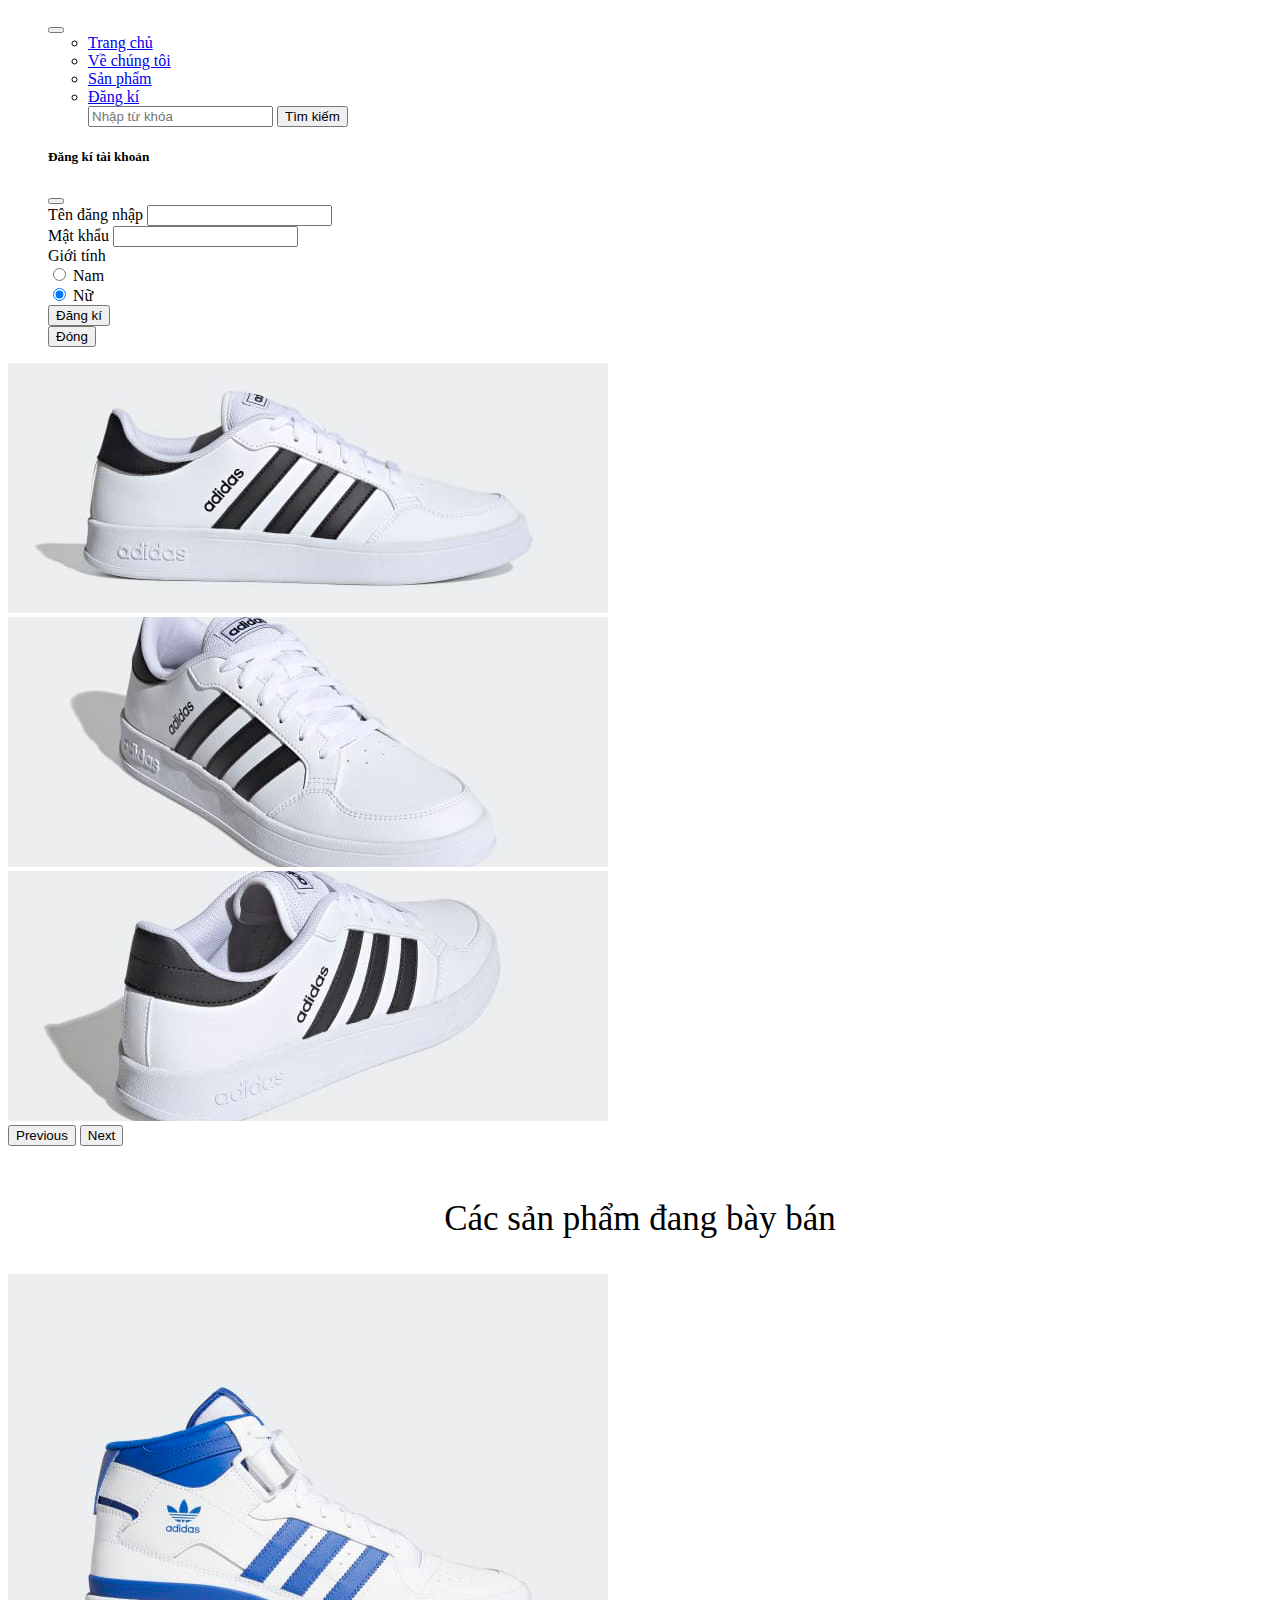
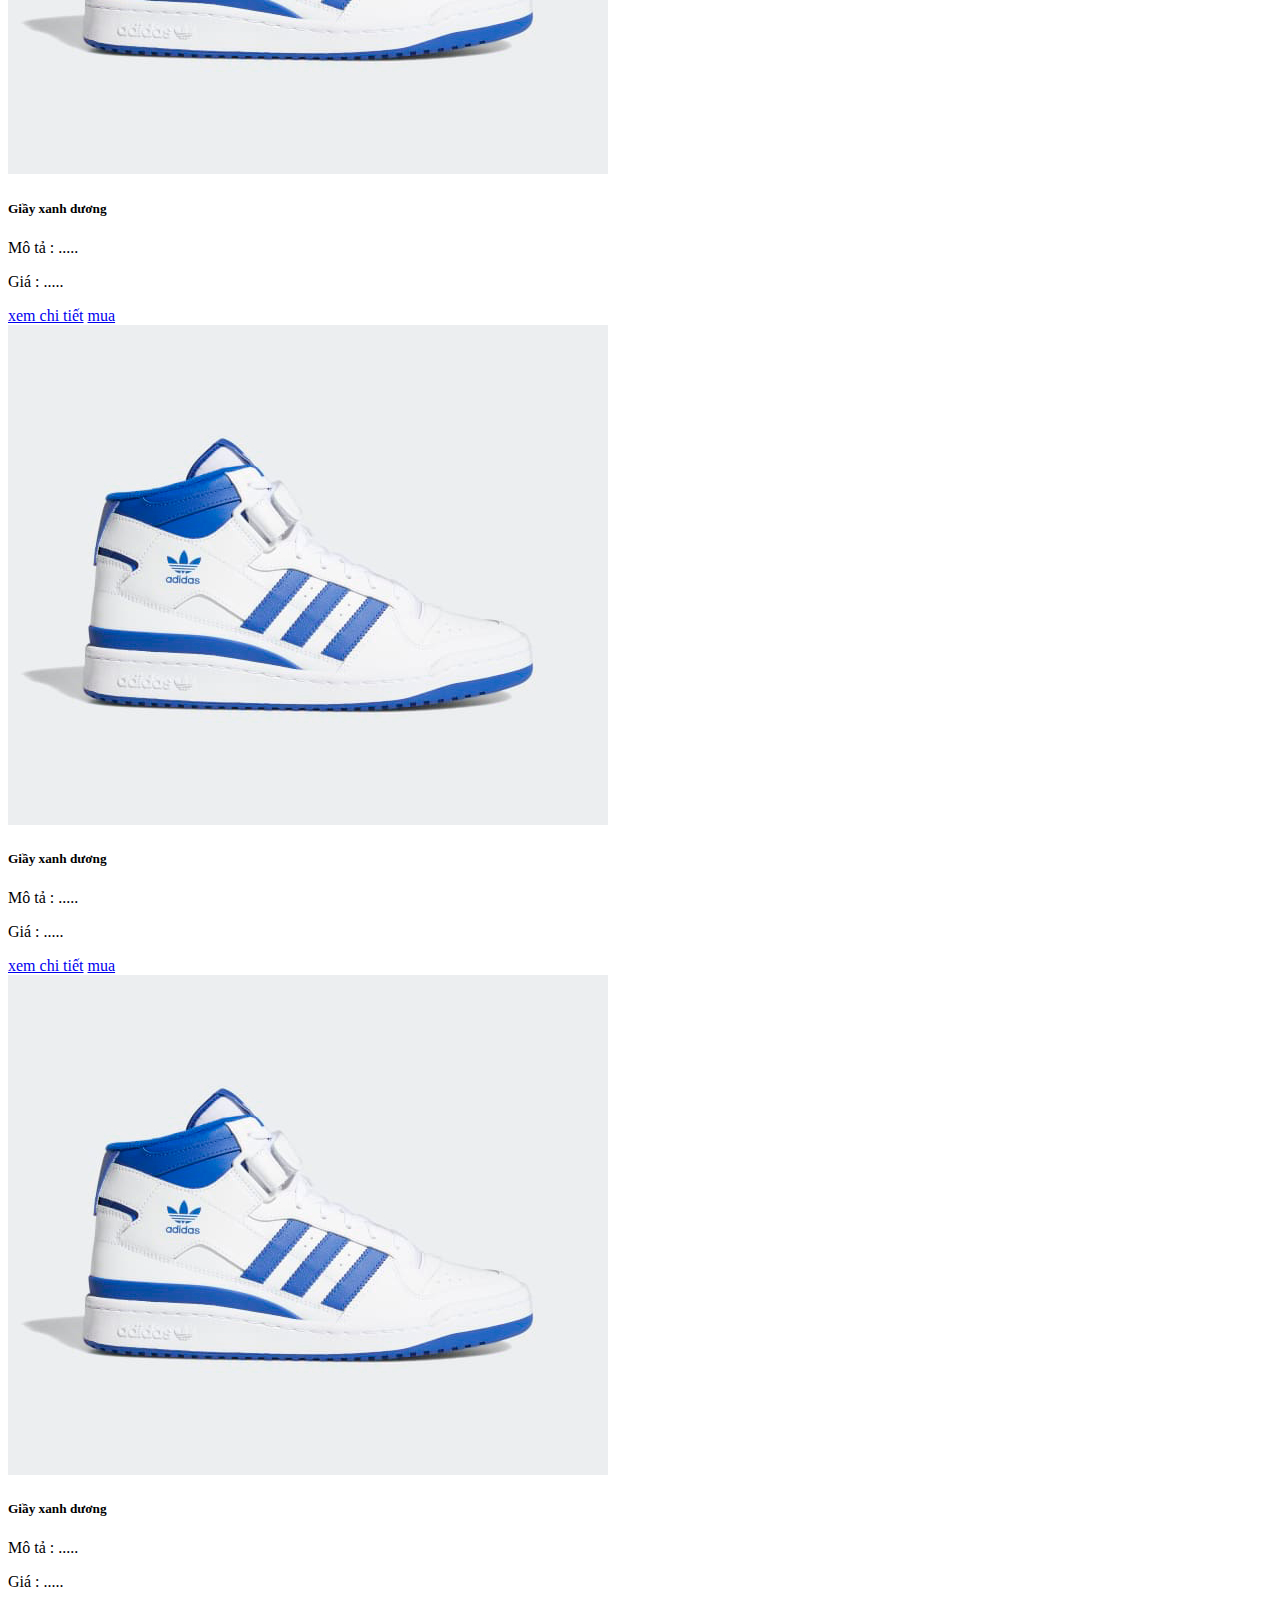
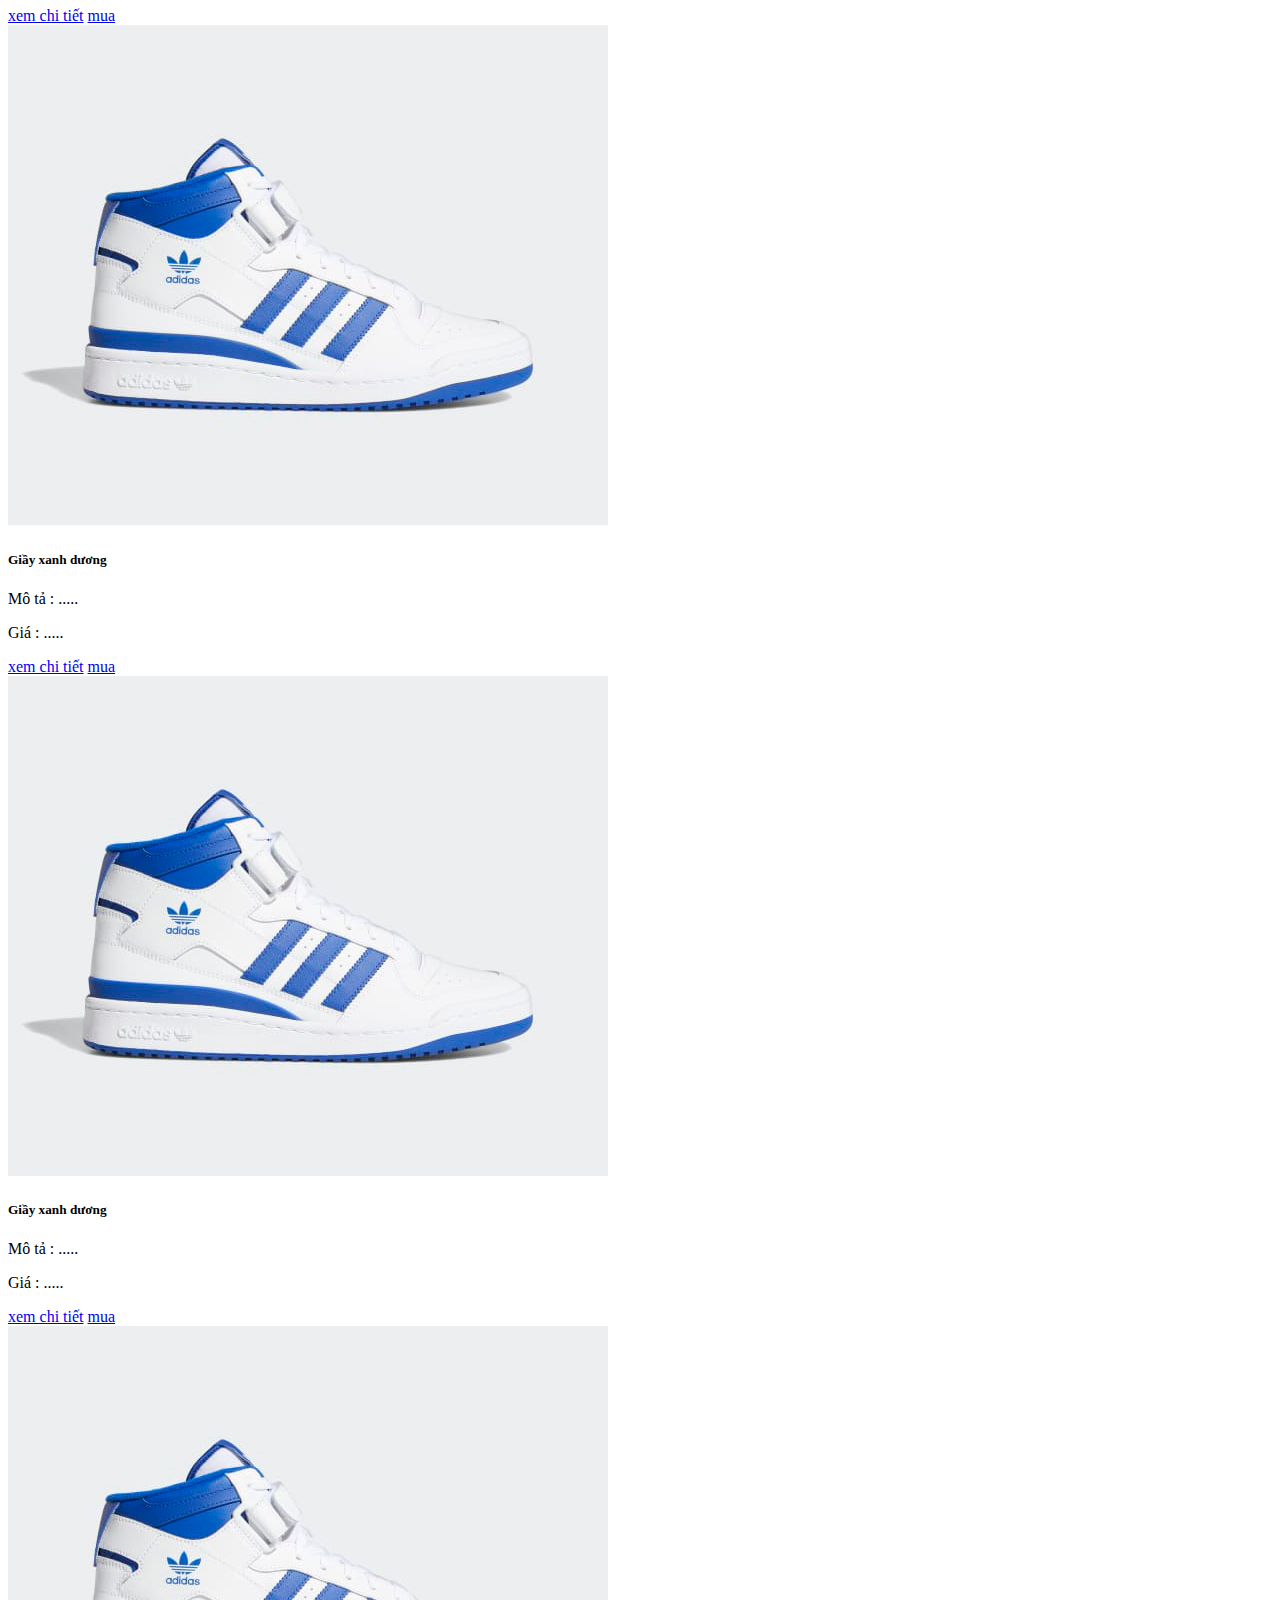
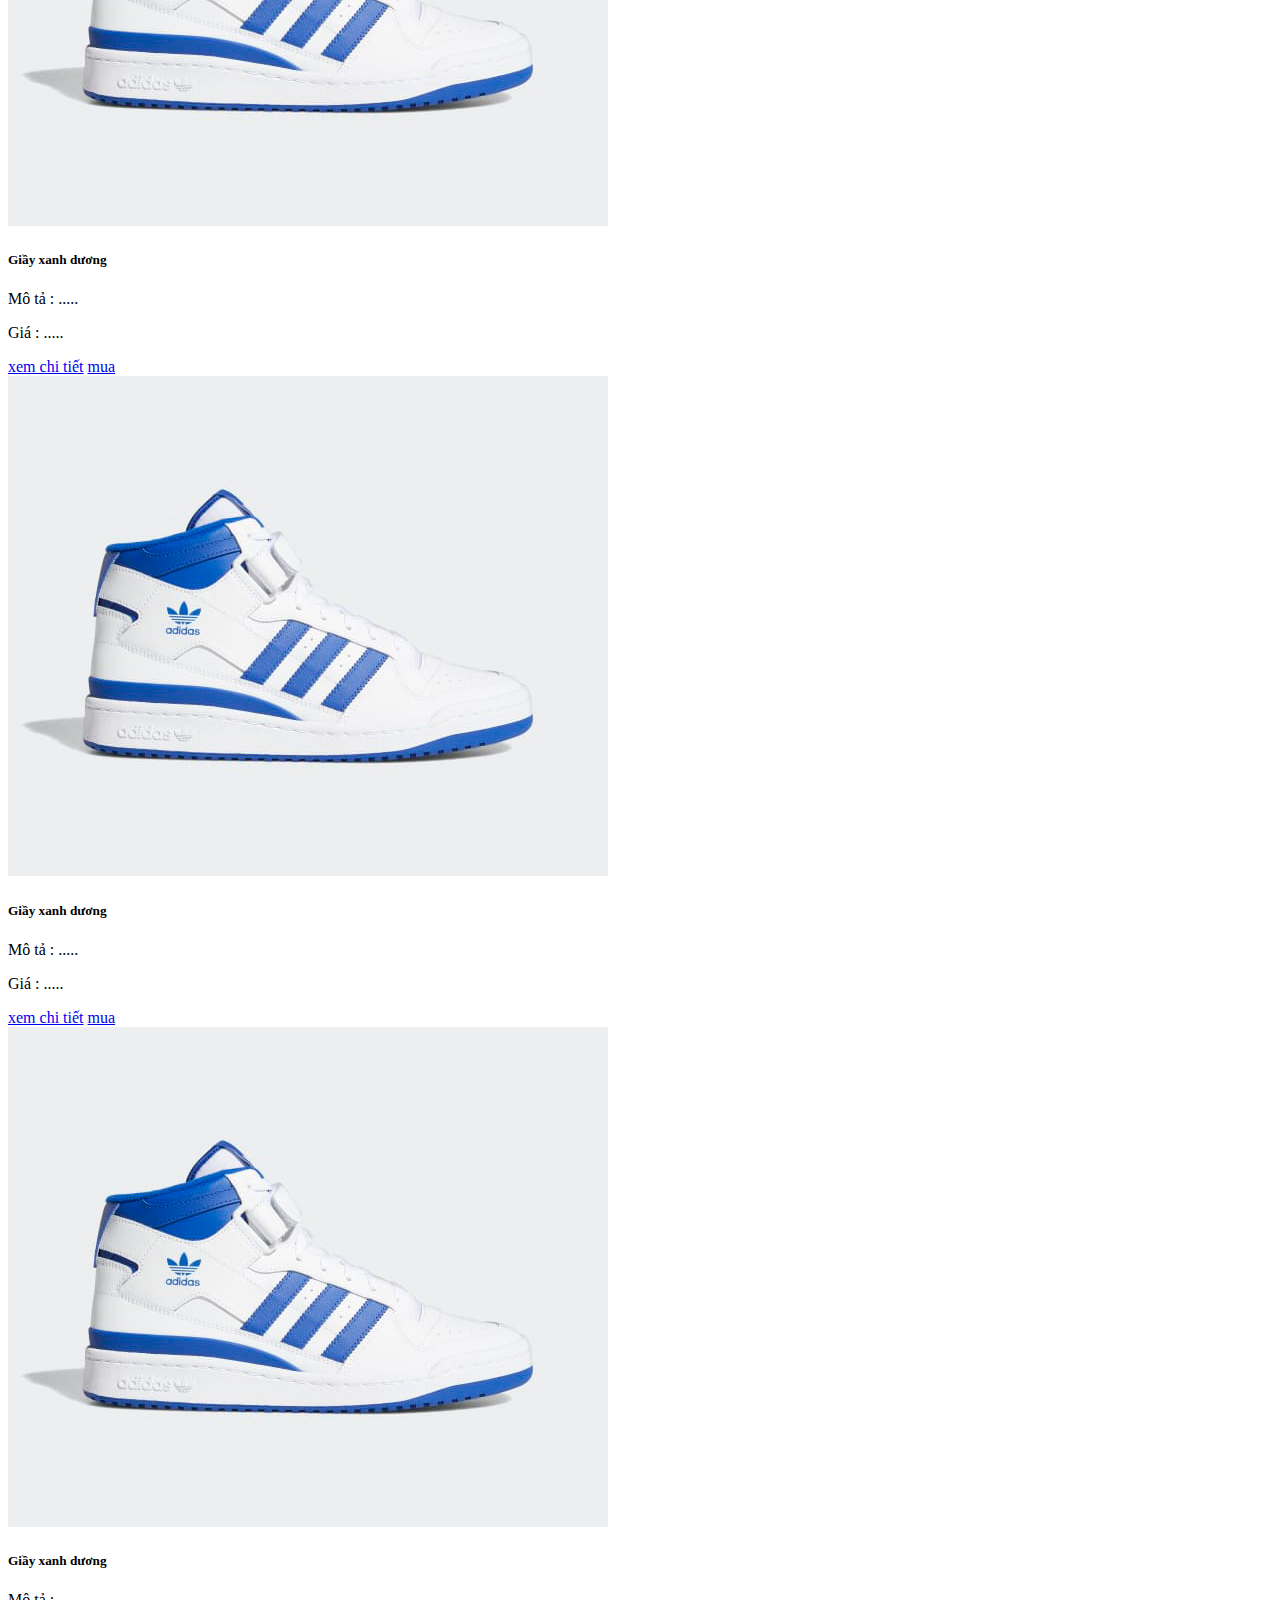
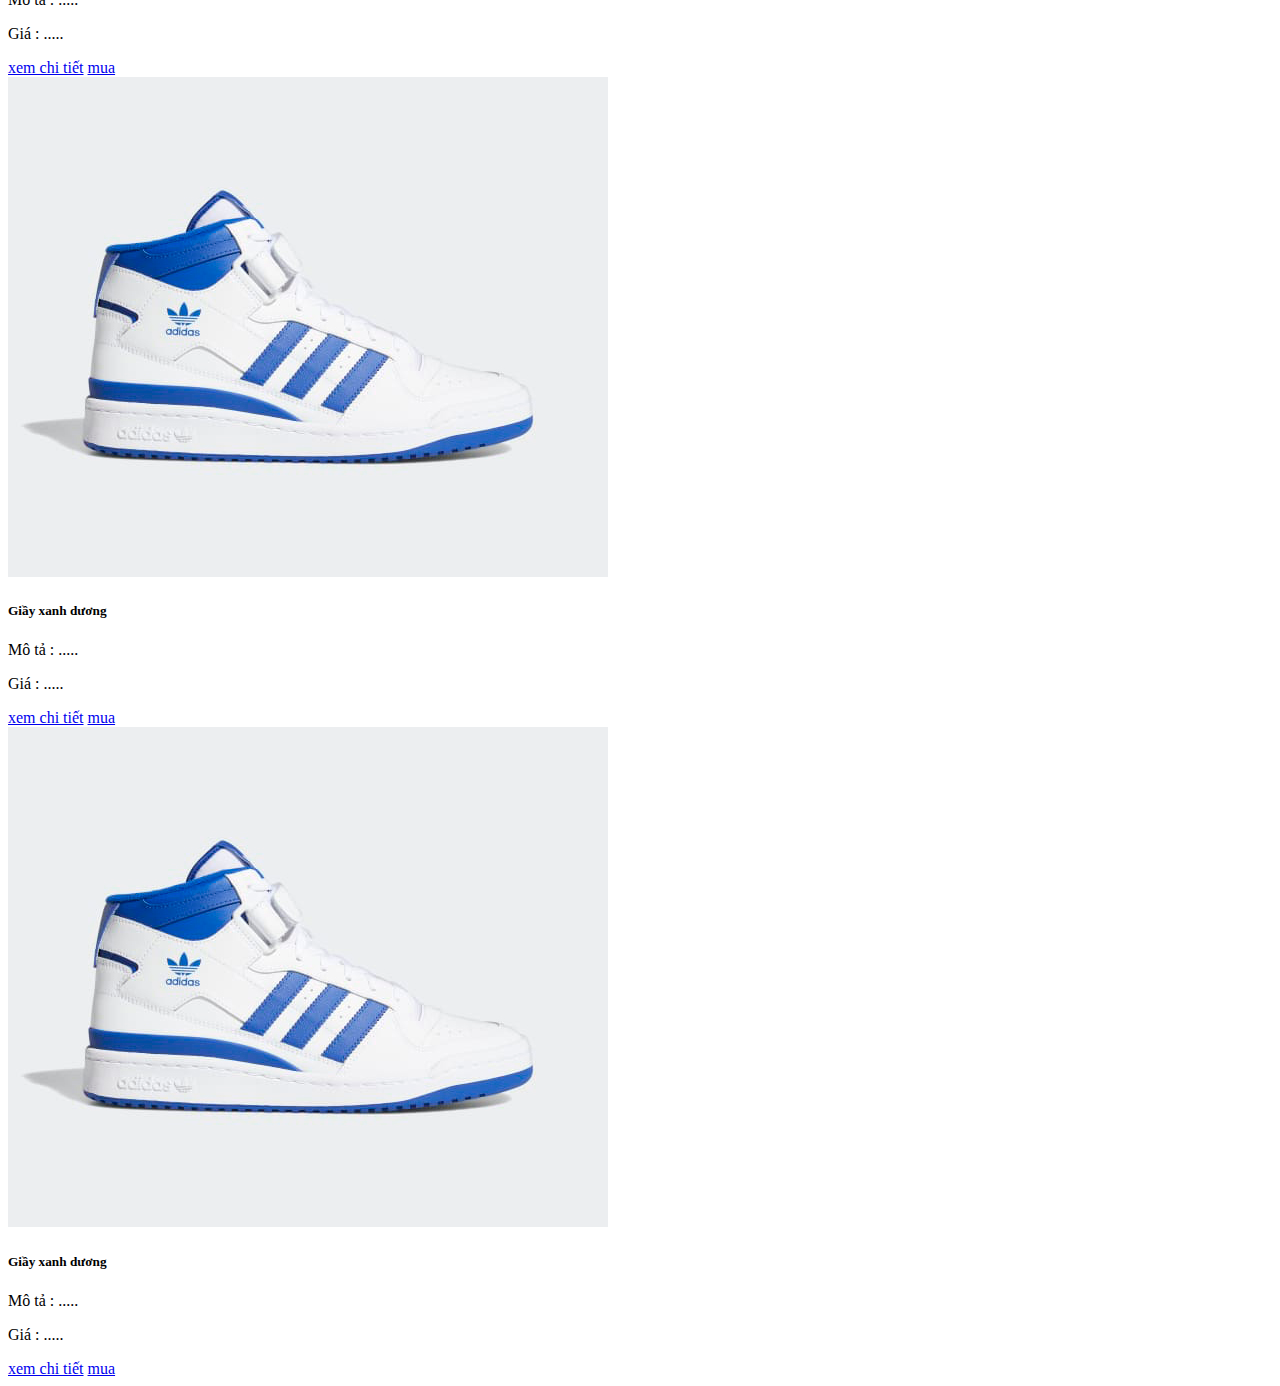
==== Bai_Thu_Hoach_So_3/index.html @ 611e2b98 "Upload bt3" ====
<!DOCTYPE html>
<html lang="en">

<head>
  <meta charset="UTF-8">
  <meta http-equiv="X-UA-Compatible" content="IE=edge">
  <meta name="viewport" content="width=device-width, initial-scale=1.0">
  <title>Document</title>
  <link rel="stylesheet" type="text/css" href="css/all.css">
  <link href="https://cdn.jsdelivr.net/npm/bootstrap@5.0.2/dist/css/bootstrap.min.css" rel="stylesheet"
    integrity="sha384-EVSTQN3/azprG1Anm3QDgpJLIm9Nao0Yz1ztcQTwFspd3yD65VohhpuuCOmLASjC" crossorigin="anonymous">
  <script src="https://cdn.jsdelivr.net/npm/bootstrap@5.0.2/dist/js/bootstrap.bundle.min.js"
    integrity="sha384-MrcW6ZMFYlzcLA8Nl+NtUVF0sA7MsXsP1UyJoMp4YLEuNSfAP+JcXn/tWtIaxVXM"
    crossorigin="anonymous"></script>
</head>

<body>
  <menu>
    <nav class="navbar navbar-expand-lg navbar-light bg-light">
      <div class="container-fluid">
        <button class="navbar-toggler" type="button" data-bs-toggle="collapse" data-bs-target="#navbarTogglerDemo01"
          aria-controls="navbarTogglerDemo01" aria-expanded="false" aria-label="Toggle navigation">
          <span class="navbar-toggler-icon"></span>
        </button>
        <div class="collapse navbar-collapse flex-column" id="navbarTogglerDemo01">
          <ul class="navbar-nav text-center">
            <li class="nav-item">
              <a class="nav-link active" aria-current="page" href="#">Trang chủ</a>
            </li>
            <li class="nav-item">
              <a class="nav-link" href="#">Về chúng tôi</a>
            </li>
            <li class="nav-item">
              <a class="nav-link" href="#">Sản phẩm</a>
            </li>
            <li class="nav-item" data-bs-toggle="modal" data-bs-target="#staticBackdrop">
              <a class="nav-link" href="#">Đăng kí</a>
            </li>
            <form class="d-flex">
              <input class="form-control me-2" type="search" placeholder="Nhập từ khóa" aria-label="Search">
              <button class="btn btn-outline-success col-md-4" type="submit">Tìm kiếm</button>
            </form>
          </ul>
        </div>
      </div>
    </nav>

    <!-- Modal -->
    <div class="modal fade" id="staticBackdrop" data-bs-backdrop="static" data-bs-keyboard="false" tabindex="-1"
      aria-labelledby="staticBackdropLabel" aria-hidden="true">
      <div class="modal-dialog modal-lg">
        <div class="modal-content">
          <div class="modal-header">
            <h5 class="modal-title" id="staticBackdropLabel">Đăng kí tài khoản</h5>
            <button type="button" class="btn-close" data-bs-dismiss="modal" aria-label="Close"></button>
          </div>
          <div class="modal-body">
            <form>
              <div class="mb-3">
                <label for="exampleInputEmail1" class="form-label">Tên đăng nhập</label>
                <input type="email" class="form-control" id="exampleInputEmail1" aria-describedby="emailHelp">
              </div>
              <div class="mb-3">
                <label for="exampleInputPassword1" class="form-label">Mật khẩu</label>
                <input type="password" class="form-control" id="exampleInputPassword1">
              </div>
              <div class="mb-3">
                <label for="inputGender" class="form-label">Giới tính</label>
                <div id="inputGender">
                  <div class="form-check form-check-inline">
                    <input class="form-check-input" type="radio" name="flexRadioDefault" id="flexRadioDefault1">
                    <label class="form-check-label" for="flexRadioDefault1">
                      Nam
                    </label>
                  </div>
                  <div class="form-check form-check-inline">
                    <input class="form-check-input" type="radio" name="flexRadioDefault" id="flexRadioDefault2" checked>
                    <label class="form-check-label" for="flexRadioDefault2">
                      Nữ
                    </label>
                  </div>
                </div>
              </div>
              <button type="submit" class="btn btn-outline-primary col-md-12">Đăng kí</button>
            </form>
          </div>
          <div class="modal-footer">
            <button type="button" class="btn btn-secondary" data-bs-dismiss="modal">Đóng</button>
          </div>
        </div>
      </div>
    </div>
  </menu>
  <slider>
    <div class="container">
      <div id="carouselExampleControls" class="carousel slide" data-bs-ride="carousel">
        <div class="carousel-inner">
          <div class="carousel-item active">
            <img src="Breaknet_Shoes_White_FX8707_01_standard.jpg" class="d-block w-100" alt="...">
          </div>
          <div class="carousel-item">
            <img src="Giay_Breaknet_trang_FX8707.jpg" class="d-block w-100" alt="...">
          </div>
          <div class="carousel-item">
            <img src="Giay_Breaknet_trang_FX8707_05_standard.jpg" class="d-block w-100" alt="...">
          </div>
        </div>
        <button class="carousel-control-prev" type="button" data-bs-target="#carouselExampleControls"
          data-bs-slide="prev">
          <span class="carousel-control-prev-icon" aria-hidden="true"></span>
          <span class="visually-hidden">Previous</span>
        </button>
        <button class="carousel-control-next" type="button" data-bs-target="#carouselExampleControls"
          data-bs-slide="next">
          <span class="carousel-control-next-icon" aria-hidden="true"></span>
          <span class="visually-hidden">Next</span>
        </button>
      </div>
    </div>
    <br>
  </slider>
  <p class="font-monospace" style="text-align: center;font-size: 35px;">Các sản phẩm đang bày bán</p>
  <div class="container">
    <div class="d-flex justify-content-center">
      <div class="row g-3">
        <div class="col-10 col-md5 col-lg-4">
          <div class="card" style="width: 20rem;">
            <div class="flex-shrink-0">
              <img src="Giay_co_lung_Forum_trang_FY4976_01_standard.jpg" class="card-img-top" alt="...">
            </div>
            <div class="card-body">
              <div class="flex-grow-1 ms-3">
                <h5 class="card-title">Giầy xanh dương</h5>
                <p class="card-text">Mô tả : .....</p>
                <p class="card-text">Giá : .....</p>
                <a href="#" class="btn btn-primary">xem chi tiết</a>
                <a href="#" class="btn btn-primary">mua</a>
              </div>
            </div>
          </div>
        </div>
        <div class="col-10 col-md5 col-lg-4">
          <div class="card" style="width: 20rem;">
            <div class="flex-shrink-0">
              <img src="Giay_co_lung_Forum_trang_FY4976_01_standard.jpg" class="card-img-top" alt="...">
            </div>
            <div class="card-body">
              <div class="flex-grow-1 ms-3">
                <h5 class="card-title">Giầy xanh dương</h5>
                <p class="card-text">Mô tả : .....</p>
                <p class="card-text">Giá : .....</p>
                <a href="#" class="btn btn-primary">xem chi tiết</a>
                <a href="#" class="btn btn-primary">mua</a>
              </div>
            </div>
          </div>
        </div>
        <div class="col-10 col-md5 col-lg-4">
          <div class="card" style="width: 20rem;">
            <div class="flex-shrink-0">
              <img src="Giay_co_lung_Forum_trang_FY4976_01_standard.jpg" class="card-img-top" alt="...">
            </div>
            <div class="card-body">
              <div class="flex-grow-1 ms-3">
                <h5 class="card-title">Giầy xanh dương</h5>
                <p class="card-text">Mô tả : .....</p>
                <p class="card-text">Giá : .....</p>
                <a href="#" class="btn btn-primary">xem chi tiết</a>
                <a href="#" class="btn btn-primary">mua</a>
              </div>
            </div>
          </div>
        </div>
      </div>
    </div>
    <div class="d-flex justify-content-center">
      <div class="row g-3">
        <div class="col-10 col-md5 col-lg-4">
          <div class="card" style="width: 20rem;">
            <div class="flex-shrink-0">
              <img src="Giay_co_lung_Forum_trang_FY4976_01_standard.jpg" class="card-img-top" alt="...">
            </div>
            <div class="card-body">
              <div class="flex-grow-1 ms-3">
                <h5 class="card-title">Giầy xanh dương</h5>
                <p class="card-text">Mô tả : .....</p>
                <p class="card-text">Giá : .....</p>
                <a href="#" class="btn btn-primary">xem chi tiết</a>
                <a href="#" class="btn btn-primary">mua</a>
              </div>
            </div>
          </div>
        </div>
        <div class="col-10 col-md5 col-lg-4">
          <div class="card" style="width: 20rem;">
            <div class="flex-shrink-0">
              <img src="Giay_co_lung_Forum_trang_FY4976_01_standard.jpg" class="card-img-top" alt="...">
            </div>
            <div class="card-body">
              <div class="flex-grow-1 ms-3">
                <h5 class="card-title">Giầy xanh dương</h5>
                <p class="card-text">Mô tả : .....</p>
                <p class="card-text">Giá : .....</p>
                <a href="#" class="btn btn-primary">xem chi tiết</a>
                <a href="#" class="btn btn-primary">mua</a>
              </div>
            </div>
          </div>
        </div>
        <div class="col-10 col-md5 col-lg-4">
          <div class="card" style="width: 20rem;">
            <div class="flex-shrink-0">
              <img src="Giay_co_lung_Forum_trang_FY4976_01_standard.jpg" class="card-img-top" alt="...">
            </div>
            <div class="card-body">
              <div class="flex-grow-1 ms-3">
                <h5 class="card-title">Giầy xanh dương</h5>
                <p class="card-text">Mô tả : .....</p>
                <p class="card-text">Giá : .....</p>
                <a href="#" class="btn btn-primary">xem chi tiết</a>
                <a href="#" class="btn btn-primary">mua</a>
              </div>
            </div>
          </div>
        </div>
      </div>
    </div>
    <div class="d-flex justify-content-center">
      <div class="row g-3">
        <div class="col-10 col-md5 col-lg-4">
          <div class="card" style="width: 20rem;">
            <div class="flex-shrink-0">
              <img src="Giay_co_lung_Forum_trang_FY4976_01_standard.jpg" class="card-img-top" alt="...">
            </div>
            <div class="card-body">
              <div class="flex-grow-1 ms-3">
                <h5 class="card-title">Giầy xanh dương</h5>
                <p class="card-text">Mô tả : .....</p>
                <p class="card-text">Giá : .....</p>
                <a href="#" class="btn btn-primary">xem chi tiết</a>
                <a href="#" class="btn btn-primary">mua</a>
              </div>
            </div>
          </div>
        </div>
        <div class="col-10 col-md5 col-lg-4">
          <div class="card" style="width: 20rem;">
            <div class="flex-shrink-0">
              <img src="Giay_co_lung_Forum_trang_FY4976_01_standard.jpg" class="card-img-top" alt="...">
            </div>
            <div class="card-body">
              <div class="flex-grow-1 ms-3">
                <h5 class="card-title">Giầy xanh dương</h5>
                <p class="card-text">Mô tả : .....</p>
                <p class="card-text">Giá : .....</p>
                <a href="#" class="btn btn-primary">xem chi tiết</a>
                <a href="#" class="btn btn-primary">mua</a>
              </div>
            </div>
          </div>
        </div>
        <div class="col-10 col-md5 col-lg-4">
          <div class="card" style="width: 20rem;">
            <div class="flex-shrink-0">
              <img src="Giay_co_lung_Forum_trang_FY4976_01_standard.jpg" class="card-img-top" alt="...">
            </div>
            <div class="card-body">
              <div class="flex-grow-1 ms-3">
                <h5 class="card-title">Giầy xanh dương</h5>
                <p class="card-text">Mô tả : .....</p>
                <p class="card-text">Giá : .....</p>
                <a href="#" class="btn btn-primary">xem chi tiết</a>
                <a href="#" class="btn btn-primary">mua</a>
              </div>
            </div>
          </div>
        </div>
      </div>
    </div>
    <div class="d-flex justify-content-center">
      <div class="row g-3">
        <div class="col-10 col-md5 col-lg-4">
          <div class="card" style="width: 20rem;">
            <div class="flex-shrink-0">
              <img src="Giay_co_lung_Forum_trang_FY4976_01_standard.jpg" class="card-img-top" alt="...">
            </div>
            <div class="card-body">
              <div class="flex-grow-1 ms-3">
                <h5 class="card-title">Giầy xanh dương</h5>
                <p class="card-text">Mô tả : .....</p>
                <p class="card-text">Giá : .....</p>
                <a href="#" class="btn btn-primary">xem chi tiết</a>
                <a href="#" class="btn btn-primary">mua</a>
              </div>
            </div>
          </div>
        </div>
      </div>
    </div>

  </div>
</body>

</html>
---- Bai_Thu_Hoach_So_3/css/all.css ----
$container-max-widths: (
  sm: 440px,
  md: 720px,
  lg: 960px,
  xl: 1140px,
  xxl: 1320px
);
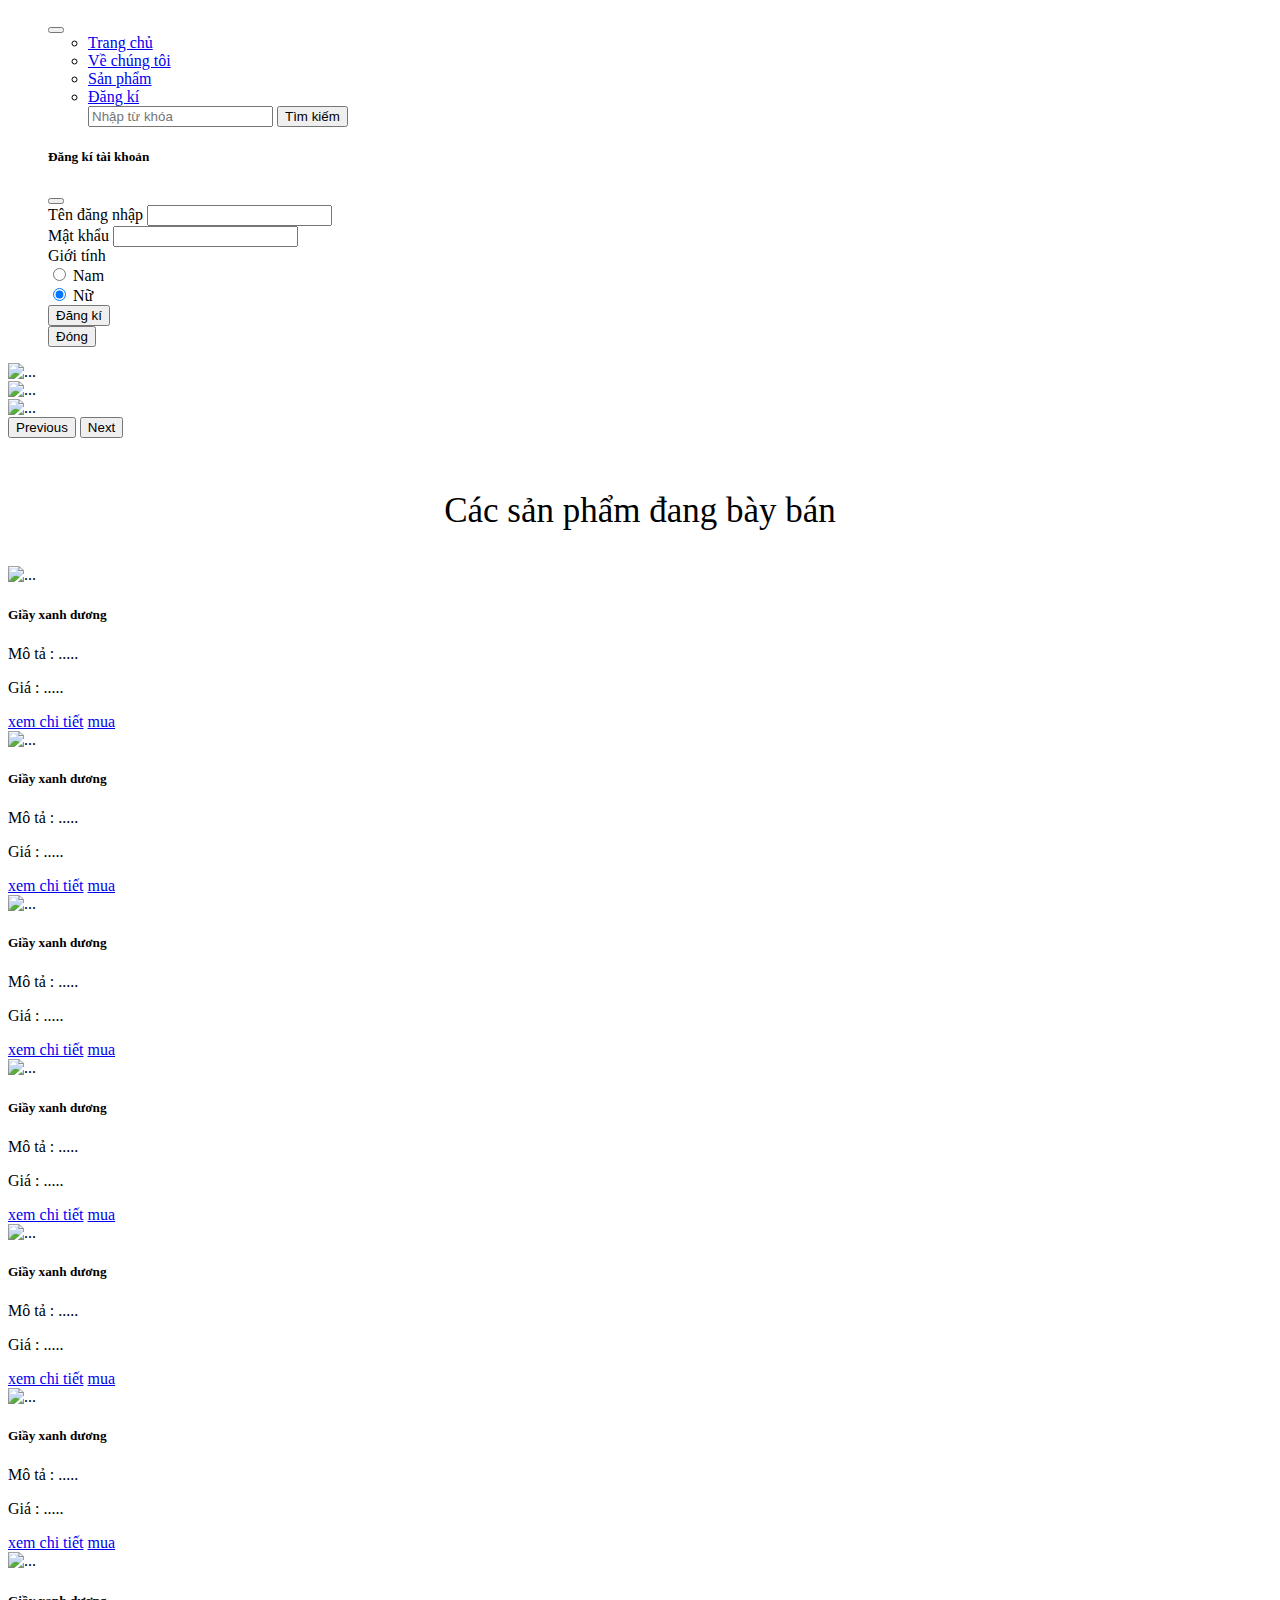
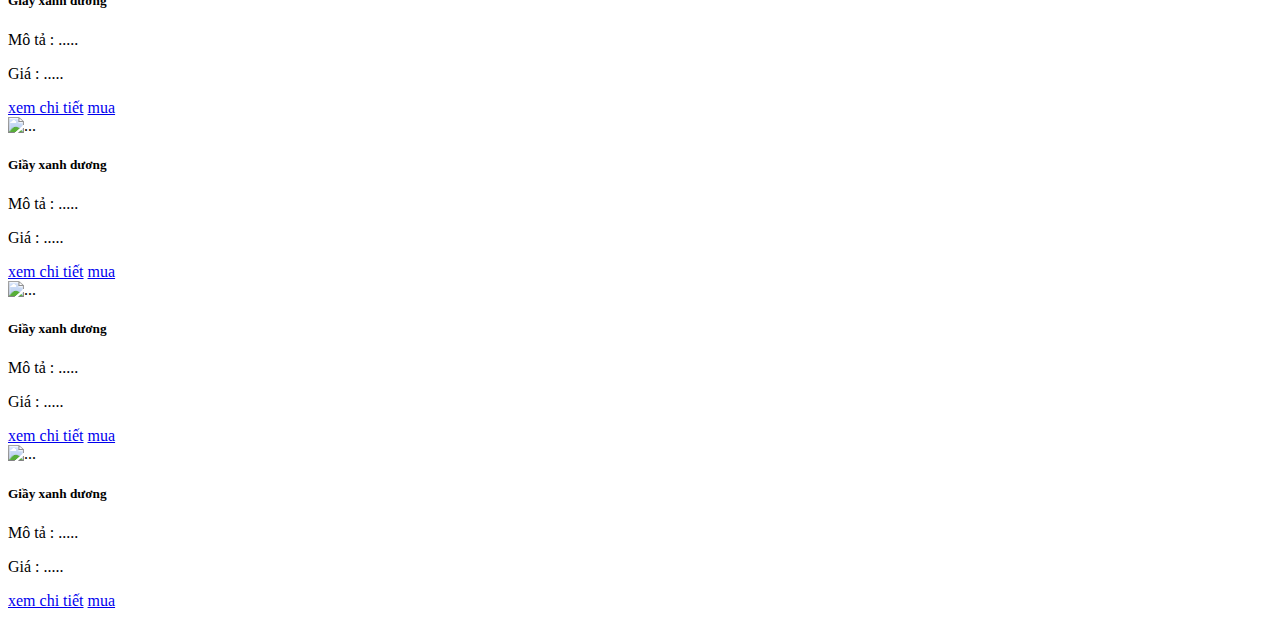
==== commit dddb872d: "Add files via upload" ====
--- a/Bai_Thu_Hoach_So_3/index.html
+++ b/Bai_Thu_Hoach_So_3/index.html
@@ -96,13 +96,13 @@
       <div id="carouselExampleControls" class="carousel slide" data-bs-ride="carousel">
         <div class="carousel-inner">
           <div class="carousel-item active">
-            <img src="Breaknet_Shoes_White_FX8707_01_standard.jpg" class="d-block w-100" alt="...">
+            <img src="Bai_Thu_Hoach_So_3/Breaknet_Shoes_White_FX8707_01_standard.jpg" class="d-block w-100" alt="...">
           </div>
           <div class="carousel-item">
-            <img src="Giay_Breaknet_trang_FX8707.jpg" class="d-block w-100" alt="...">
+            <img src="Bai_Thu_Hoach_So_3/Giay_Breaknet_trang_FX8707.jpg" class="d-block w-100" alt="...">
           </div>
           <div class="carousel-item">
-            <img src="Giay_Breaknet_trang_FX8707_05_standard.jpg" class="d-block w-100" alt="...">
+            <img src="Bai_Thu_Hoach_So_3/Giay_Breaknet_trang_FX8707_05_standard.jpg" class="d-block w-100" alt="...">
           </div>
         </div>
         <button class="carousel-control-prev" type="button" data-bs-target="#carouselExampleControls"
@@ -126,39 +126,39 @@
         <div class="col-10 col-md5 col-lg-4">
           <div class="card" style="width: 20rem;">
             <div class="flex-shrink-0">
-              <img src="Giay_co_lung_Forum_trang_FY4976_01_standard.jpg" class="card-img-top" alt="...">
-            </div>
-            <div class="card-body">
-              <div class="flex-grow-1 ms-3">
-                <h5 class="card-title">Giầy xanh dương</h5>
-                <p class="card-text">Mô tả : .....</p>
-                <p class="card-text">Giá : .....</p>
-                <a href="#" class="btn btn-primary">xem chi tiết</a>
-                <a href="#" class="btn btn-primary">mua</a>
-              </div>
-            </div>
-          </div>
-        </div>
-        <div class="col-10 col-md5 col-lg-4">
-          <div class="card" style="width: 20rem;">
-            <div class="flex-shrink-0">
-              <img src="Giay_co_lung_Forum_trang_FY4976_01_standard.jpg" class="card-img-top" alt="...">
-            </div>
-            <div class="card-body">
-              <div class="flex-grow-1 ms-3">
-                <h5 class="card-title">Giầy xanh dương</h5>
-                <p class="card-text">Mô tả : .....</p>
-                <p class="card-text">Giá : .....</p>
-                <a href="#" class="btn btn-primary">xem chi tiết</a>
-                <a href="#" class="btn btn-primary">mua</a>
-              </div>
-            </div>
-          </div>
-        </div>
-        <div class="col-10 col-md5 col-lg-4">
-          <div class="card" style="width: 20rem;">
-            <div class="flex-shrink-0">
-              <img src="Giay_co_lung_Forum_trang_FY4976_01_standard.jpg" class="card-img-top" alt="...">
+              <img src="Bai_Thu_Hoach_So_3/Giay_co_lung_Forum_trang_FY4976_01_standard.jpg" class="card-img-top" alt="...">
+            </div>
+            <div class="card-body">
+              <div class="flex-grow-1 ms-3">
+                <h5 class="card-title">Giầy xanh dương</h5>
+                <p class="card-text">Mô tả : .....</p>
+                <p class="card-text">Giá : .....</p>
+                <a href="#" class="btn btn-primary">xem chi tiết</a>
+                <a href="#" class="btn btn-primary">mua</a>
+              </div>
+            </div>
+          </div>
+        </div>
+        <div class="col-10 col-md5 col-lg-4">
+          <div class="card" style="width: 20rem;">
+            <div class="flex-shrink-0">
+              <img src="Bai_Thu_Hoach_So_3/Giay_co_lung_Forum_trang_FY4976_01_standard.jpg" class="card-img-top" alt="...">
+            </div>
+            <div class="card-body">
+              <div class="flex-grow-1 ms-3">
+                <h5 class="card-title">Giầy xanh dương</h5>
+                <p class="card-text">Mô tả : .....</p>
+                <p class="card-text">Giá : .....</p>
+                <a href="#" class="btn btn-primary">xem chi tiết</a>
+                <a href="#" class="btn btn-primary">mua</a>
+              </div>
+            </div>
+          </div>
+        </div>
+        <div class="col-10 col-md5 col-lg-4">
+          <div class="card" style="width: 20rem;">
+            <div class="flex-shrink-0">
+              <img src="Bai_Thu_Hoach_So_3/Giay_co_lung_Forum_trang_FY4976_01_standard.jpg" class="card-img-top" alt="...">
             </div>
             <div class="card-body">
               <div class="flex-grow-1 ms-3">
@@ -178,39 +178,39 @@
         <div class="col-10 col-md5 col-lg-4">
           <div class="card" style="width: 20rem;">
             <div class="flex-shrink-0">
-              <img src="Giay_co_lung_Forum_trang_FY4976_01_standard.jpg" class="card-img-top" alt="...">
-            </div>
-            <div class="card-body">
-              <div class="flex-grow-1 ms-3">
-                <h5 class="card-title">Giầy xanh dương</h5>
-                <p class="card-text">Mô tả : .....</p>
-                <p class="card-text">Giá : .....</p>
-                <a href="#" class="btn btn-primary">xem chi tiết</a>
-                <a href="#" class="btn btn-primary">mua</a>
-              </div>
-            </div>
-          </div>
-        </div>
-        <div class="col-10 col-md5 col-lg-4">
-          <div class="card" style="width: 20rem;">
-            <div class="flex-shrink-0">
-              <img src="Giay_co_lung_Forum_trang_FY4976_01_standard.jpg" class="card-img-top" alt="...">
-            </div>
-            <div class="card-body">
-              <div class="flex-grow-1 ms-3">
-                <h5 class="card-title">Giầy xanh dương</h5>
-                <p class="card-text">Mô tả : .....</p>
-                <p class="card-text">Giá : .....</p>
-                <a href="#" class="btn btn-primary">xem chi tiết</a>
-                <a href="#" class="btn btn-primary">mua</a>
-              </div>
-            </div>
-          </div>
-        </div>
-        <div class="col-10 col-md5 col-lg-4">
-          <div class="card" style="width: 20rem;">
-            <div class="flex-shrink-0">
-              <img src="Giay_co_lung_Forum_trang_FY4976_01_standard.jpg" class="card-img-top" alt="...">
+              <img src="Bai_Thu_Hoach_So_3/Giay_co_lung_Forum_trang_FY4976_01_standard.jpg" class="card-img-top" alt="...">
+            </div>
+            <div class="card-body">
+              <div class="flex-grow-1 ms-3">
+                <h5 class="card-title">Giầy xanh dương</h5>
+                <p class="card-text">Mô tả : .....</p>
+                <p class="card-text">Giá : .....</p>
+                <a href="#" class="btn btn-primary">xem chi tiết</a>
+                <a href="#" class="btn btn-primary">mua</a>
+              </div>
+            </div>
+          </div>
+        </div>
+        <div class="col-10 col-md5 col-lg-4">
+          <div class="card" style="width: 20rem;">
+            <div class="flex-shrink-0">
+              <img src="Bai_Thu_Hoach_So_3/Giay_co_lung_Forum_trang_FY4976_01_standard.jpg" class="card-img-top" alt="...">
+            </div>
+            <div class="card-body">
+              <div class="flex-grow-1 ms-3">
+                <h5 class="card-title">Giầy xanh dương</h5>
+                <p class="card-text">Mô tả : .....</p>
+                <p class="card-text">Giá : .....</p>
+                <a href="#" class="btn btn-primary">xem chi tiết</a>
+                <a href="#" class="btn btn-primary">mua</a>
+              </div>
+            </div>
+          </div>
+        </div>
+        <div class="col-10 col-md5 col-lg-4">
+          <div class="card" style="width: 20rem;">
+            <div class="flex-shrink-0">
+              <img src="Bai_Thu_Hoach_So_3/Giay_co_lung_Forum_trang_FY4976_01_standard.jpg" class="card-img-top" alt="...">
             </div>
             <div class="card-body">
               <div class="flex-grow-1 ms-3">
@@ -230,39 +230,39 @@
         <div class="col-10 col-md5 col-lg-4">
           <div class="card" style="width: 20rem;">
             <div class="flex-shrink-0">
-              <img src="Giay_co_lung_Forum_trang_FY4976_01_standard.jpg" class="card-img-top" alt="...">
-            </div>
-            <div class="card-body">
-              <div class="flex-grow-1 ms-3">
-                <h5 class="card-title">Giầy xanh dương</h5>
-                <p class="card-text">Mô tả : .....</p>
-                <p class="card-text">Giá : .....</p>
-                <a href="#" class="btn btn-primary">xem chi tiết</a>
-                <a href="#" class="btn btn-primary">mua</a>
-              </div>
-            </div>
-          </div>
-        </div>
-        <div class="col-10 col-md5 col-lg-4">
-          <div class="card" style="width: 20rem;">
-            <div class="flex-shrink-0">
-              <img src="Giay_co_lung_Forum_trang_FY4976_01_standard.jpg" class="card-img-top" alt="...">
-            </div>
-            <div class="card-body">
-              <div class="flex-grow-1 ms-3">
-                <h5 class="card-title">Giầy xanh dương</h5>
-                <p class="card-text">Mô tả : .....</p>
-                <p class="card-text">Giá : .....</p>
-                <a href="#" class="btn btn-primary">xem chi tiết</a>
-                <a href="#" class="btn btn-primary">mua</a>
-              </div>
-            </div>
-          </div>
-        </div>
-        <div class="col-10 col-md5 col-lg-4">
-          <div class="card" style="width: 20rem;">
-            <div class="flex-shrink-0">
-              <img src="Giay_co_lung_Forum_trang_FY4976_01_standard.jpg" class="card-img-top" alt="...">
+              <img src="Bai_Thu_Hoach_So_3/Giay_co_lung_Forum_trang_FY4976_01_standard.jpg" class="card-img-top" alt="...">
+            </div>
+            <div class="card-body">
+              <div class="flex-grow-1 ms-3">
+                <h5 class="card-title">Giầy xanh dương</h5>
+                <p class="card-text">Mô tả : .....</p>
+                <p class="card-text">Giá : .....</p>
+                <a href="#" class="btn btn-primary">xem chi tiết</a>
+                <a href="#" class="btn btn-primary">mua</a>
+              </div>
+            </div>
+          </div>
+        </div>
+        <div class="col-10 col-md5 col-lg-4">
+          <div class="card" style="width: 20rem;">
+            <div class="flex-shrink-0">
+              <img src="Bai_Thu_Hoach_So_3/Giay_co_lung_Forum_trang_FY4976_01_standard.jpg" class="card-img-top" alt="...">
+            </div>
+            <div class="card-body">
+              <div class="flex-grow-1 ms-3">
+                <h5 class="card-title">Giầy xanh dương</h5>
+                <p class="card-text">Mô tả : .....</p>
+                <p class="card-text">Giá : .....</p>
+                <a href="#" class="btn btn-primary">xem chi tiết</a>
+                <a href="#" class="btn btn-primary">mua</a>
+              </div>
+            </div>
+          </div>
+        </div>
+        <div class="col-10 col-md5 col-lg-4">
+          <div class="card" style="width: 20rem;">
+            <div class="flex-shrink-0">
+              <img src="Bai_Thu_Hoach_So_3/Giay_co_lung_Forum_trang_FY4976_01_standard.jpg" class="card-img-top" alt="...">
             </div>
             <div class="card-body">
               <div class="flex-grow-1 ms-3">
@@ -282,7 +282,7 @@
         <div class="col-10 col-md5 col-lg-4">
           <div class="card" style="width: 20rem;">
             <div class="flex-shrink-0">
-              <img src="Giay_co_lung_Forum_trang_FY4976_01_standard.jpg" class="card-img-top" alt="...">
+              <img src="Bai_Thu_Hoach_So_3/Giay_co_lung_Forum_trang_FY4976_01_standard.jpg" class="card-img-top" alt="...">
             </div>
             <div class="card-body">
               <div class="flex-grow-1 ms-3">
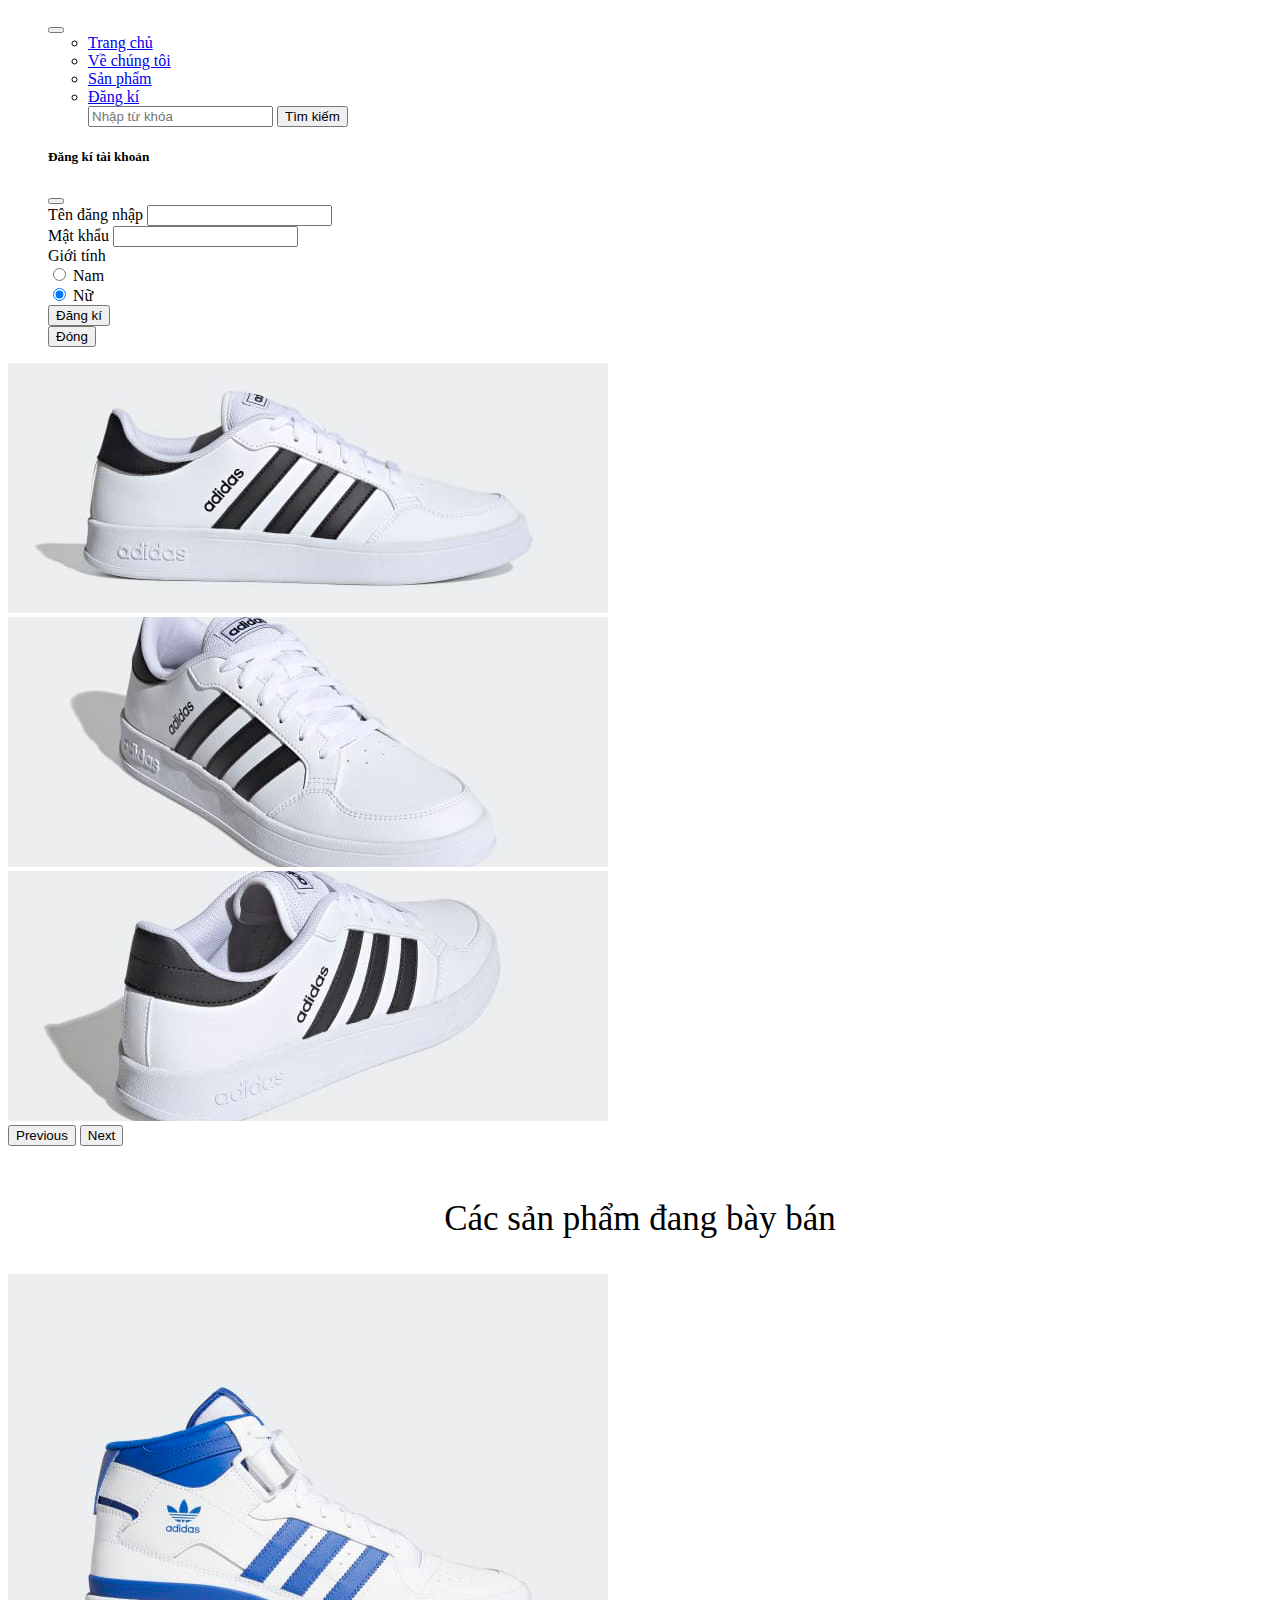
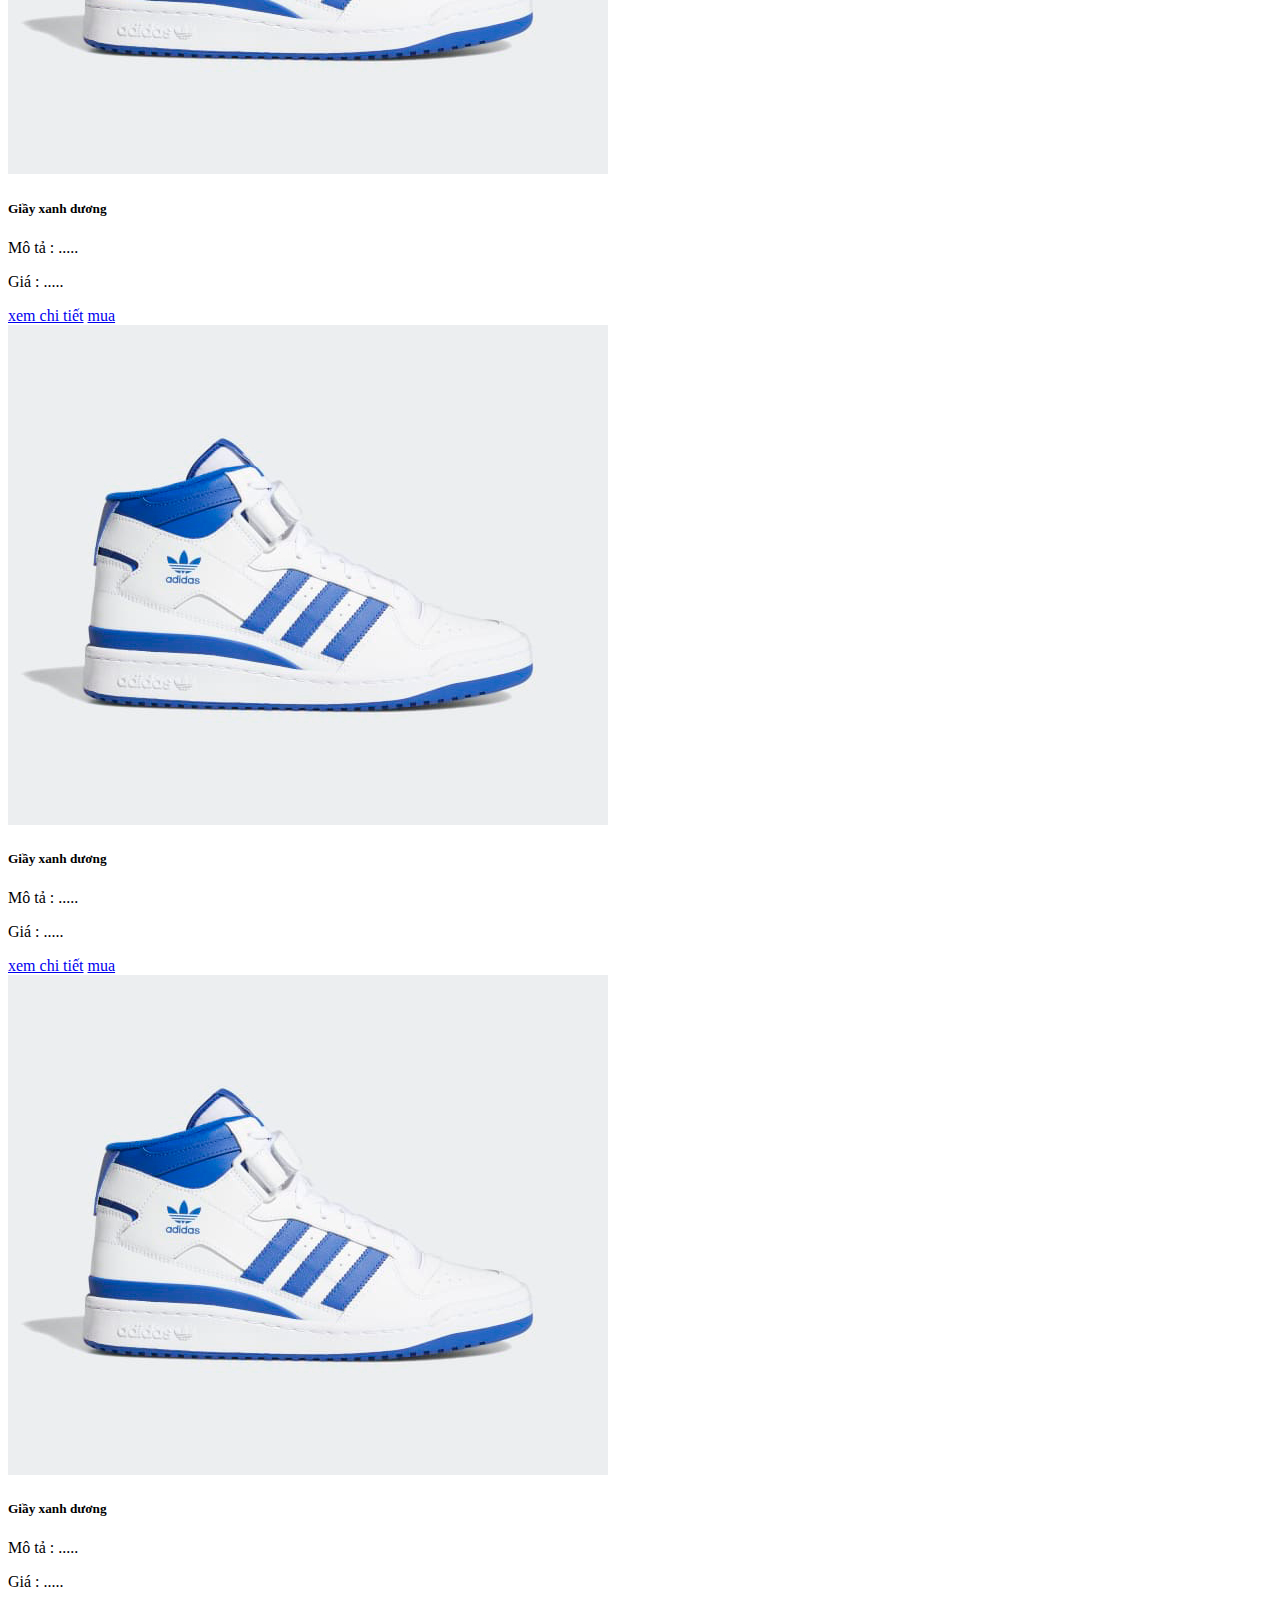
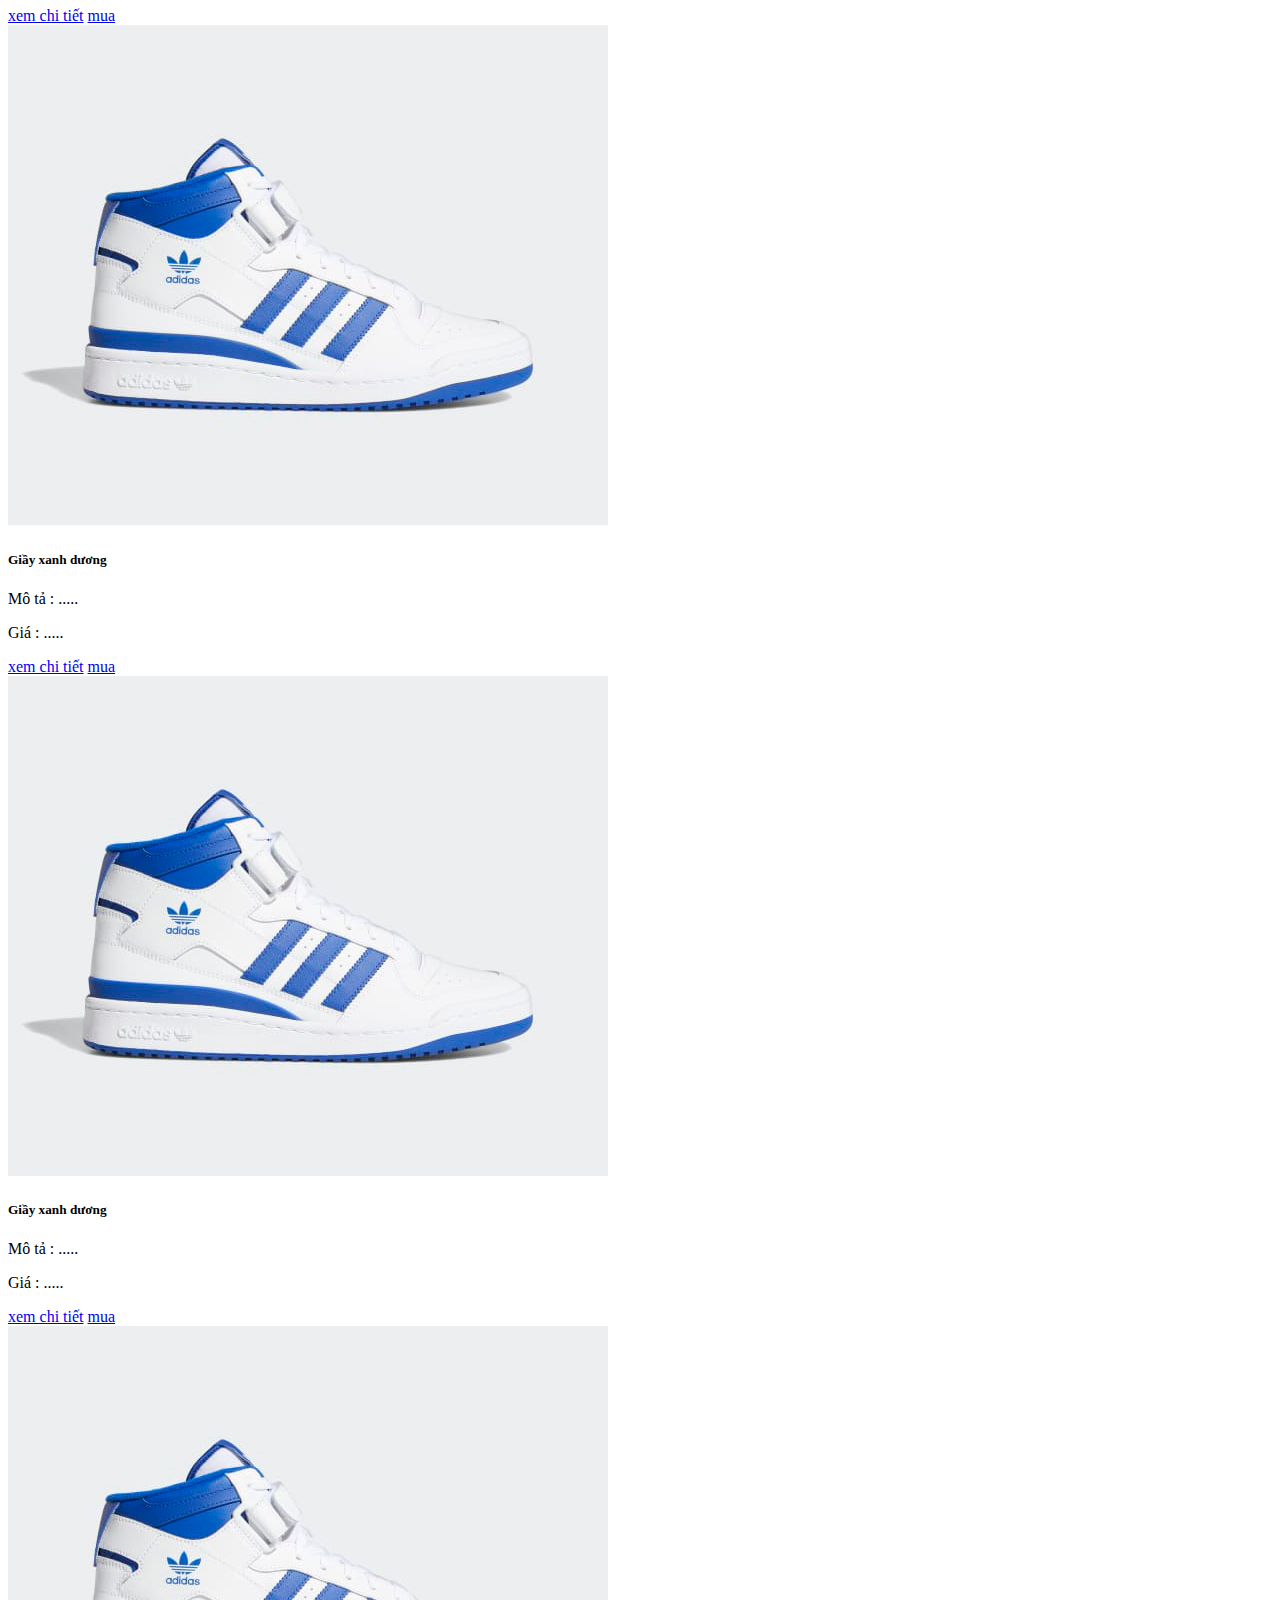
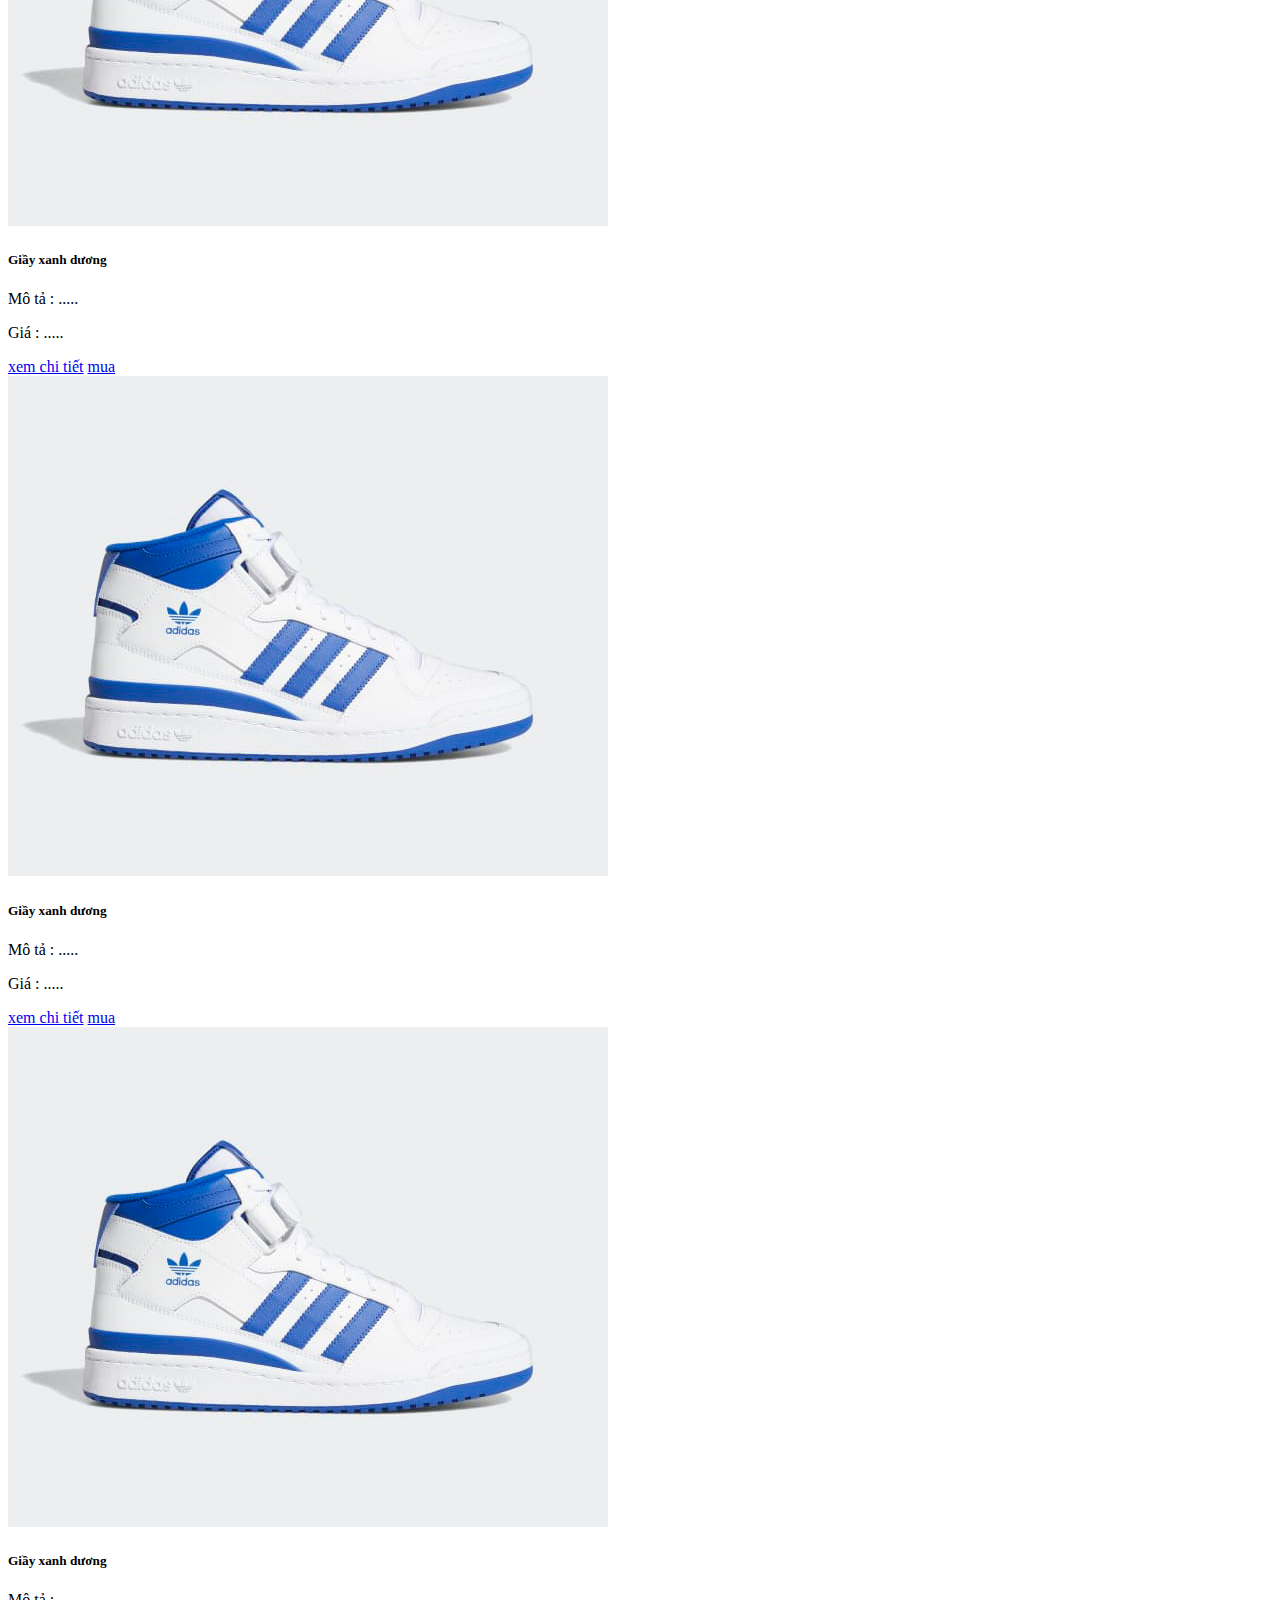
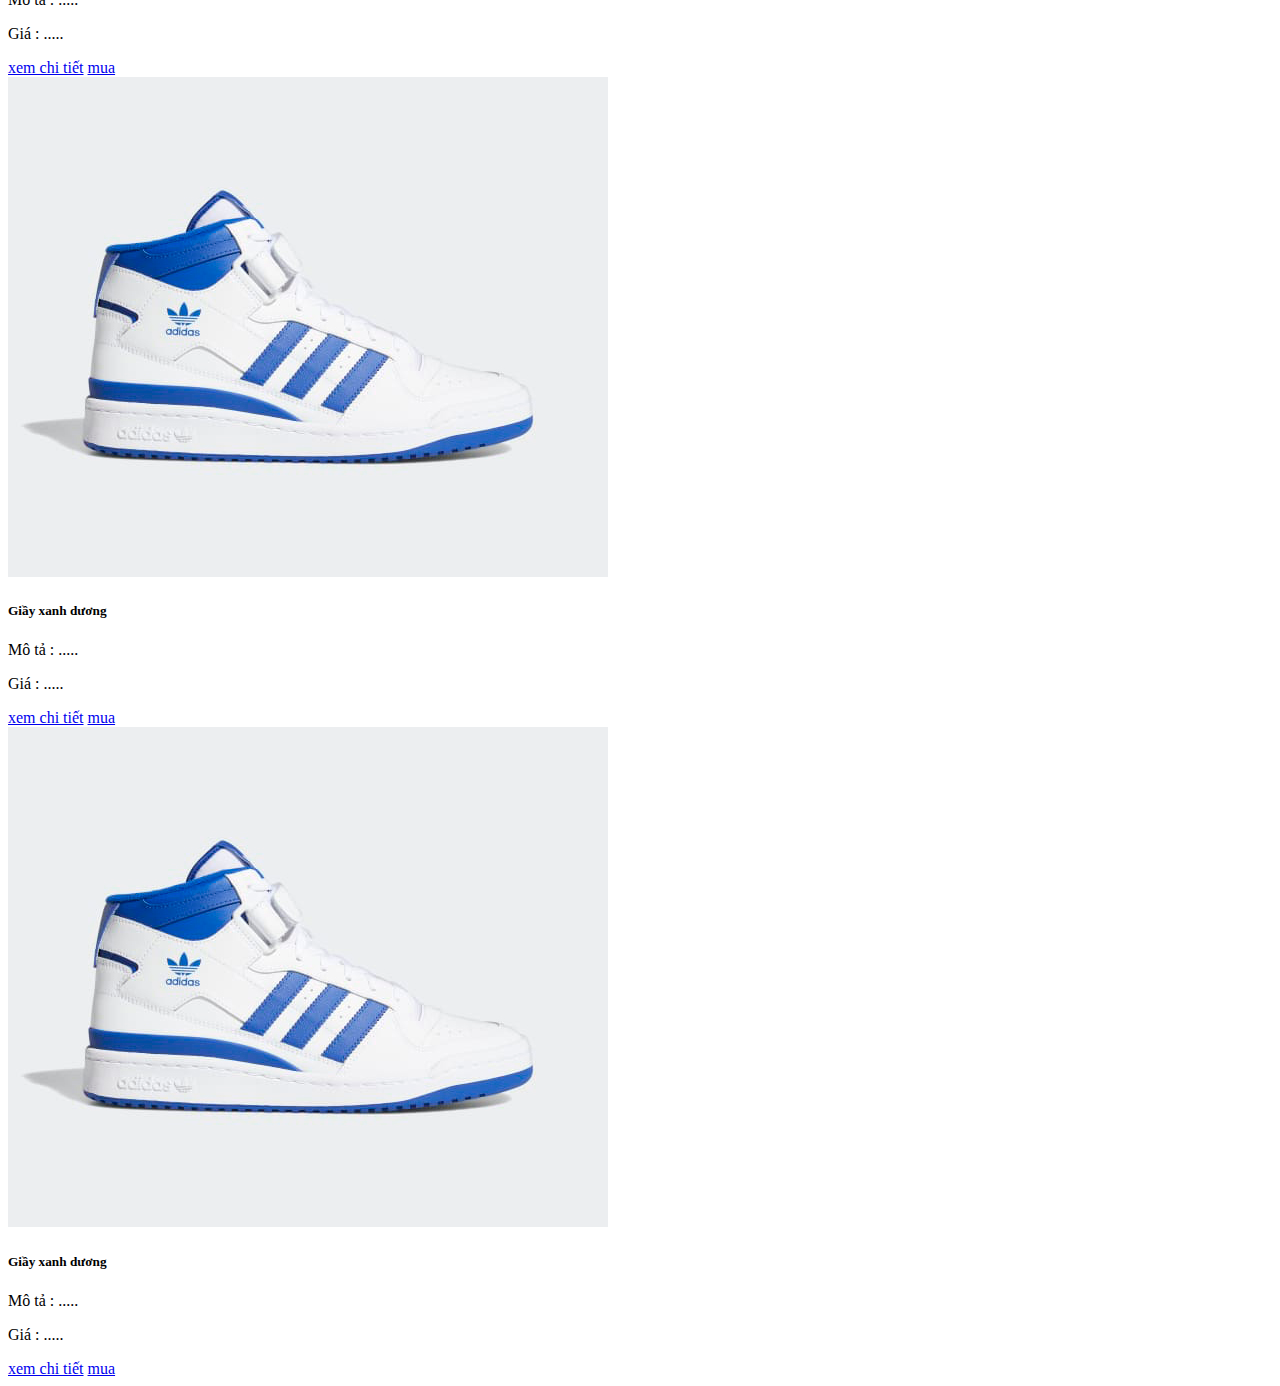
==== commit 417dcf7c: "Add files via upload" ====
--- a/Bai_Thu_Hoach_So_3/index.html
+++ b/Bai_Thu_Hoach_So_3/index.html
@@ -96,13 +96,13 @@
       <div id="carouselExampleControls" class="carousel slide" data-bs-ride="carousel">
         <div class="carousel-inner">
           <div class="carousel-item active">
-            <img src="Bai_Thu_Hoach_So_3/Breaknet_Shoes_White_FX8707_01_standard.jpg" class="d-block w-100" alt="...">
+            <img src="Breaknet_Shoes_White_FX8707_01_standard.jpg" class="d-block w-100" alt="...">
           </div>
           <div class="carousel-item">
-            <img src="Bai_Thu_Hoach_So_3/Giay_Breaknet_trang_FX8707.jpg" class="d-block w-100" alt="...">
+            <img src="Giay_Breaknet_trang_FX8707.jpg" class="d-block w-100" alt="...">
           </div>
           <div class="carousel-item">
-            <img src="Bai_Thu_Hoach_So_3/Giay_Breaknet_trang_FX8707_05_standard.jpg" class="d-block w-100" alt="...">
+            <img src="Giay_Breaknet_trang_FX8707_05_standard.jpg" class="d-block w-100" alt="...">
           </div>
         </div>
         <button class="carousel-control-prev" type="button" data-bs-target="#carouselExampleControls"
@@ -126,39 +126,39 @@
         <div class="col-10 col-md5 col-lg-4">
           <div class="card" style="width: 20rem;">
             <div class="flex-shrink-0">
-              <img src="Bai_Thu_Hoach_So_3/Giay_co_lung_Forum_trang_FY4976_01_standard.jpg" class="card-img-top" alt="...">
-            </div>
-            <div class="card-body">
-              <div class="flex-grow-1 ms-3">
-                <h5 class="card-title">Giầy xanh dương</h5>
-                <p class="card-text">Mô tả : .....</p>
-                <p class="card-text">Giá : .....</p>
-                <a href="#" class="btn btn-primary">xem chi tiết</a>
-                <a href="#" class="btn btn-primary">mua</a>
-              </div>
-            </div>
-          </div>
-        </div>
-        <div class="col-10 col-md5 col-lg-4">
-          <div class="card" style="width: 20rem;">
-            <div class="flex-shrink-0">
-              <img src="Bai_Thu_Hoach_So_3/Giay_co_lung_Forum_trang_FY4976_01_standard.jpg" class="card-img-top" alt="...">
-            </div>
-            <div class="card-body">
-              <div class="flex-grow-1 ms-3">
-                <h5 class="card-title">Giầy xanh dương</h5>
-                <p class="card-text">Mô tả : .....</p>
-                <p class="card-text">Giá : .....</p>
-                <a href="#" class="btn btn-primary">xem chi tiết</a>
-                <a href="#" class="btn btn-primary">mua</a>
-              </div>
-            </div>
-          </div>
-        </div>
-        <div class="col-10 col-md5 col-lg-4">
-          <div class="card" style="width: 20rem;">
-            <div class="flex-shrink-0">
-              <img src="Bai_Thu_Hoach_So_3/Giay_co_lung_Forum_trang_FY4976_01_standard.jpg" class="card-img-top" alt="...">
+              <img src="Giay_co_lung_Forum_trang_FY4976_01_standard.jpg" class="card-img-top" alt="...">
+            </div>
+            <div class="card-body">
+              <div class="flex-grow-1 ms-3">
+                <h5 class="card-title">Giầy xanh dương</h5>
+                <p class="card-text">Mô tả : .....</p>
+                <p class="card-text">Giá : .....</p>
+                <a href="#" class="btn btn-primary">xem chi tiết</a>
+                <a href="#" class="btn btn-primary">mua</a>
+              </div>
+            </div>
+          </div>
+        </div>
+        <div class="col-10 col-md5 col-lg-4">
+          <div class="card" style="width: 20rem;">
+            <div class="flex-shrink-0">
+              <img src="Giay_co_lung_Forum_trang_FY4976_01_standard.jpg" class="card-img-top" alt="...">
+            </div>
+            <div class="card-body">
+              <div class="flex-grow-1 ms-3">
+                <h5 class="card-title">Giầy xanh dương</h5>
+                <p class="card-text">Mô tả : .....</p>
+                <p class="card-text">Giá : .....</p>
+                <a href="#" class="btn btn-primary">xem chi tiết</a>
+                <a href="#" class="btn btn-primary">mua</a>
+              </div>
+            </div>
+          </div>
+        </div>
+        <div class="col-10 col-md5 col-lg-4">
+          <div class="card" style="width: 20rem;">
+            <div class="flex-shrink-0">
+              <img src="Giay_co_lung_Forum_trang_FY4976_01_standard.jpg" class="card-img-top" alt="...">
             </div>
             <div class="card-body">
               <div class="flex-grow-1 ms-3">
@@ -178,39 +178,39 @@
         <div class="col-10 col-md5 col-lg-4">
           <div class="card" style="width: 20rem;">
             <div class="flex-shrink-0">
-              <img src="Bai_Thu_Hoach_So_3/Giay_co_lung_Forum_trang_FY4976_01_standard.jpg" class="card-img-top" alt="...">
-            </div>
-            <div class="card-body">
-              <div class="flex-grow-1 ms-3">
-                <h5 class="card-title">Giầy xanh dương</h5>
-                <p class="card-text">Mô tả : .....</p>
-                <p class="card-text">Giá : .....</p>
-                <a href="#" class="btn btn-primary">xem chi tiết</a>
-                <a href="#" class="btn btn-primary">mua</a>
-              </div>
-            </div>
-          </div>
-        </div>
-        <div class="col-10 col-md5 col-lg-4">
-          <div class="card" style="width: 20rem;">
-            <div class="flex-shrink-0">
-              <img src="Bai_Thu_Hoach_So_3/Giay_co_lung_Forum_trang_FY4976_01_standard.jpg" class="card-img-top" alt="...">
-            </div>
-            <div class="card-body">
-              <div class="flex-grow-1 ms-3">
-                <h5 class="card-title">Giầy xanh dương</h5>
-                <p class="card-text">Mô tả : .....</p>
-                <p class="card-text">Giá : .....</p>
-                <a href="#" class="btn btn-primary">xem chi tiết</a>
-                <a href="#" class="btn btn-primary">mua</a>
-              </div>
-            </div>
-          </div>
-        </div>
-        <div class="col-10 col-md5 col-lg-4">
-          <div class="card" style="width: 20rem;">
-            <div class="flex-shrink-0">
-              <img src="Bai_Thu_Hoach_So_3/Giay_co_lung_Forum_trang_FY4976_01_standard.jpg" class="card-img-top" alt="...">
+              <img src="Giay_co_lung_Forum_trang_FY4976_01_standard.jpg" class="card-img-top" alt="...">
+            </div>
+            <div class="card-body">
+              <div class="flex-grow-1 ms-3">
+                <h5 class="card-title">Giầy xanh dương</h5>
+                <p class="card-text">Mô tả : .....</p>
+                <p class="card-text">Giá : .....</p>
+                <a href="#" class="btn btn-primary">xem chi tiết</a>
+                <a href="#" class="btn btn-primary">mua</a>
+              </div>
+            </div>
+          </div>
+        </div>
+        <div class="col-10 col-md5 col-lg-4">
+          <div class="card" style="width: 20rem;">
+            <div class="flex-shrink-0">
+              <img src="Giay_co_lung_Forum_trang_FY4976_01_standard.jpg" class="card-img-top" alt="...">
+            </div>
+            <div class="card-body">
+              <div class="flex-grow-1 ms-3">
+                <h5 class="card-title">Giầy xanh dương</h5>
+                <p class="card-text">Mô tả : .....</p>
+                <p class="card-text">Giá : .....</p>
+                <a href="#" class="btn btn-primary">xem chi tiết</a>
+                <a href="#" class="btn btn-primary">mua</a>
+              </div>
+            </div>
+          </div>
+        </div>
+        <div class="col-10 col-md5 col-lg-4">
+          <div class="card" style="width: 20rem;">
+            <div class="flex-shrink-0">
+              <img src="Giay_co_lung_Forum_trang_FY4976_01_standard.jpg" class="card-img-top" alt="...">
             </div>
             <div class="card-body">
               <div class="flex-grow-1 ms-3">
@@ -230,39 +230,39 @@
         <div class="col-10 col-md5 col-lg-4">
           <div class="card" style="width: 20rem;">
             <div class="flex-shrink-0">
-              <img src="Bai_Thu_Hoach_So_3/Giay_co_lung_Forum_trang_FY4976_01_standard.jpg" class="card-img-top" alt="...">
-            </div>
-            <div class="card-body">
-              <div class="flex-grow-1 ms-3">
-                <h5 class="card-title">Giầy xanh dương</h5>
-                <p class="card-text">Mô tả : .....</p>
-                <p class="card-text">Giá : .....</p>
-                <a href="#" class="btn btn-primary">xem chi tiết</a>
-                <a href="#" class="btn btn-primary">mua</a>
-              </div>
-            </div>
-          </div>
-        </div>
-        <div class="col-10 col-md5 col-lg-4">
-          <div class="card" style="width: 20rem;">
-            <div class="flex-shrink-0">
-              <img src="Bai_Thu_Hoach_So_3/Giay_co_lung_Forum_trang_FY4976_01_standard.jpg" class="card-img-top" alt="...">
-            </div>
-            <div class="card-body">
-              <div class="flex-grow-1 ms-3">
-                <h5 class="card-title">Giầy xanh dương</h5>
-                <p class="card-text">Mô tả : .....</p>
-                <p class="card-text">Giá : .....</p>
-                <a href="#" class="btn btn-primary">xem chi tiết</a>
-                <a href="#" class="btn btn-primary">mua</a>
-              </div>
-            </div>
-          </div>
-        </div>
-        <div class="col-10 col-md5 col-lg-4">
-          <div class="card" style="width: 20rem;">
-            <div class="flex-shrink-0">
-              <img src="Bai_Thu_Hoach_So_3/Giay_co_lung_Forum_trang_FY4976_01_standard.jpg" class="card-img-top" alt="...">
+              <img src="Giay_co_lung_Forum_trang_FY4976_01_standard.jpg" class="card-img-top" alt="...">
+            </div>
+            <div class="card-body">
+              <div class="flex-grow-1 ms-3">
+                <h5 class="card-title">Giầy xanh dương</h5>
+                <p class="card-text">Mô tả : .....</p>
+                <p class="card-text">Giá : .....</p>
+                <a href="#" class="btn btn-primary">xem chi tiết</a>
+                <a href="#" class="btn btn-primary">mua</a>
+              </div>
+            </div>
+          </div>
+        </div>
+        <div class="col-10 col-md5 col-lg-4">
+          <div class="card" style="width: 20rem;">
+            <div class="flex-shrink-0">
+              <img src="Giay_co_lung_Forum_trang_FY4976_01_standard.jpg" class="card-img-top" alt="...">
+            </div>
+            <div class="card-body">
+              <div class="flex-grow-1 ms-3">
+                <h5 class="card-title">Giầy xanh dương</h5>
+                <p class="card-text">Mô tả : .....</p>
+                <p class="card-text">Giá : .....</p>
+                <a href="#" class="btn btn-primary">xem chi tiết</a>
+                <a href="#" class="btn btn-primary">mua</a>
+              </div>
+            </div>
+          </div>
+        </div>
+        <div class="col-10 col-md5 col-lg-4">
+          <div class="card" style="width: 20rem;">
+            <div class="flex-shrink-0">
+              <img src="Giay_co_lung_Forum_trang_FY4976_01_standard.jpg" class="card-img-top" alt="...">
             </div>
             <div class="card-body">
               <div class="flex-grow-1 ms-3">
@@ -282,7 +282,7 @@
         <div class="col-10 col-md5 col-lg-4">
           <div class="card" style="width: 20rem;">
             <div class="flex-shrink-0">
-              <img src="Bai_Thu_Hoach_So_3/Giay_co_lung_Forum_trang_FY4976_01_standard.jpg" class="card-img-top" alt="...">
+              <img src="Giay_co_lung_Forum_trang_FY4976_01_standard.jpg" class="card-img-top" alt="...">
             </div>
             <div class="card-body">
               <div class="flex-grow-1 ms-3">
